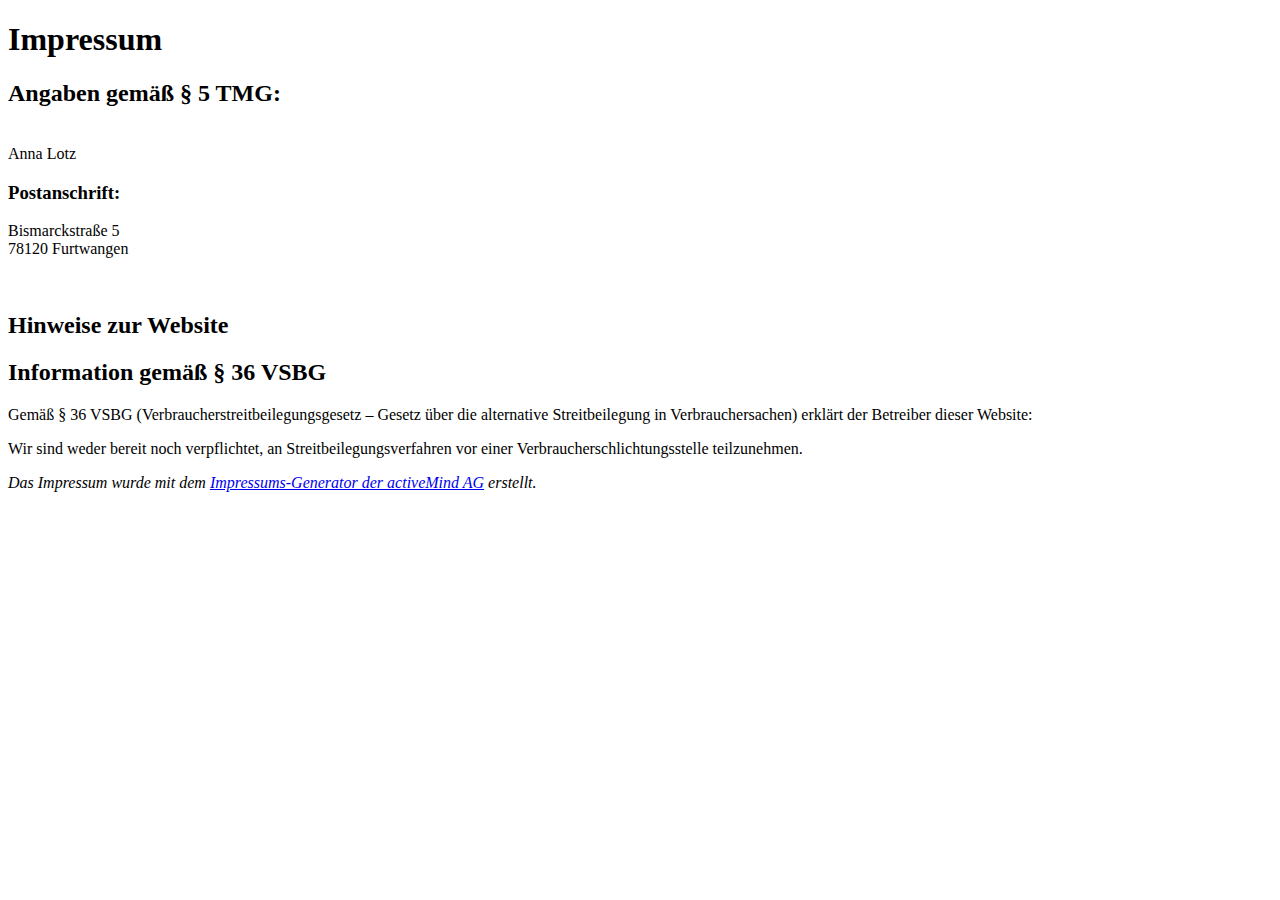
==== impressum.html @ 7bd76ba2 "added simple Impressums-Page" ====
<!DOCTYPE html>
<html lang="en">

<head>
    <meta charset="UTF-8">
    <meta http-equiv="X-UA-Compatible" content="IE=edge">
    <meta name="viewport" content="width=device-width, initial-scale=1.0">
    
    <title>Document</title>
</head>

<body>
    <h1>Impressum</h1>
    <h2>Angaben gemäß § 5 TMG:</h2>
    <p><br>Anna Lotz</p>
    <h3>Postanschrift:</h3>
    <p>Bismarckstraße 5<br>78120 Furtwangen<br></p>
    <p><br></p>
    <p></p>
    <h2>Hinweise zur Website</h2>
    <p></p>
    <h2>Information gemäß § 36 VSBG</h2>
    <p>Gemäß § 36 VSBG (Verbraucherstreitbeilegungsgesetz – Gesetz über die alternative Streitbeilegung in
        Verbrauchersachen) erklärt der Betreiber dieser Website:</p>
    <p>Wir sind weder bereit noch verpflichtet, an Streitbeilegungsverfahren vor einer Verbraucherschlichtungsstelle
        teilzunehmen.</p>
    <p></p>
    <p><em>Das Impressum wurde mit dem <a
                href="https://www.activemind.de/datenschutz/impressums-generator/">Impressums-Generator der activeMind
                AG</a> erstellt.</em></p>
</body>

</html>
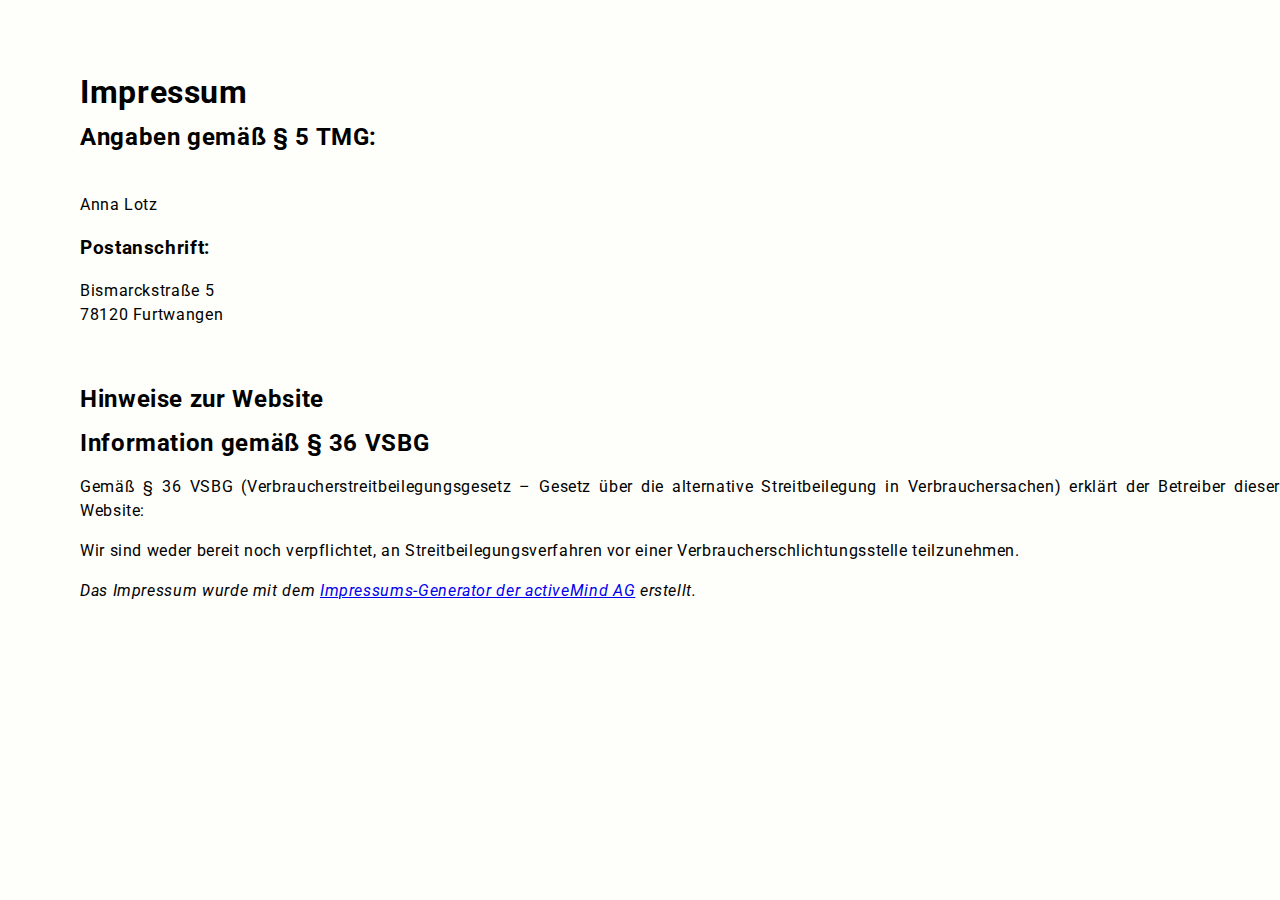
==== commit a0e75f1d: "added impressum" ====
--- a/impressum.html
+++ b/impressum.html
@@ -1,15 +1,18 @@
 <!DOCTYPE html>
-<html lang="en">
+<html lang="de">
 
 <head>
+    <title>Impressum</title>
     <meta charset="UTF-8">
     <meta http-equiv="X-UA-Compatible" content="IE=edge">
     <meta name="viewport" content="width=device-width, initial-scale=1.0">
+    <link rel="icon" type="image/x-icon" href="sources/logos/AL_Logo.png">
+    <link rel="stylesheet" type="text/css" href="sources/style.css">
     
-    <title>Document</title>
+    
 </head>
 
-<body>
+<body style="margin-left: 5em; margin-top: 5em;">
     <h1>Impressum</h1>
     <h2>Angaben gemäß § 5 TMG:</h2>
     <p><br>Anna Lotz</p>
--- a/sources/style.css
+++ b/sources/style.css
@@ -0,0 +1,292 @@
+@import url('https://fonts.googleapis.com/css2?family=Roboto:wght@300;400;700;900&display=swap');
+
+
+/* ----------------- General -----------------*/
+html {
+  font-family: 'Roboto', sans-serif;
+  font-weight: 400;
+  line-height: 1.5em;
+  letter-spacing: 0.04em;
+  background-color: rgb(254, 254, 250);
+  text-align: justify;
+  text-justify: auto;
+}
+
+body {
+  margin: 0px;
+}
+
+a {
+  cursor: pointer;
+}
+
+main {
+  margin: 1em;
+}
+
+
+/* ----------------- Head -----------------*/
+.header {
+  width: 100%;
+  background-color: rgb(38, 38, 38);
+  color: rgb(254, 254, 250);
+  height: 8em;
+}
+
+header h1 {
+  margin: 0%;
+  padding: 1em;
+  padding-top: 1.3em;
+  padding-left: 0.5em;
+
+  display: inline-block;
+  font-weight: 300;
+  font-size: 300%;
+}
+
+.navbar {
+  font-size: large;
+  float: right;
+  padding: 1em;
+  padding-top: 4em;
+}
+
+.navbar li {
+  float: left;
+  overflow: visible;
+  text-decoration: none;
+  list-style-type: none;
+  height: 100%;
+}
+
+.navbar li a {
+  color: rgb(254, 254, 250);
+  text-align: center;
+  width: fit-content;
+  padding: 1em;
+}
+
+.navbar li a:hover {
+  background-color: rgb(254, 254, 250);
+  color: rgb(38, 38, 38);
+}
+
+
+/* ----------------- Start Page -----------------*/
+
+#startPage {
+  margin-top: 3em;
+}
+
+#myPhoto {
+  float: right;
+  width: 20%;
+  margin-right: 25%;
+  margin-bottom: 3em;
+}
+
+#startText {
+  float: left;
+  width: 20%;
+  margin-left: 25%;
+}
+
+#startText p {
+  font-size: larger;
+  line-height: 1.5em;
+}
+
+
+/* ----------------- Mediaboxen -----------------*/
+
+.MediaBox {
+  position: relative;
+  display: block;
+
+  height: auto;
+  width: 40%;
+  padding: 0em;
+
+  margin: 1em;
+  margin-left: auto;
+  margin-right: auto;
+  margin-bottom: 3em;
+  border: 0em;
+
+  background-color: rgb(0, 84, 133);
+  color: rgb(254, 254, 250);
+}
+
+.img {
+  padding: 0em;
+  margin: 0em;
+  height: auto;
+  width: 100%;
+  max-width: 100%;
+  object-fit: scale-down;
+}
+
+.TextBox {
+  padding-top: 0.5em;
+  padding-right: 1em;
+  padding-bottom: 1em;
+  padding-left: 1em;
+}
+
+.MediaBox ul {
+  list-style-type: circle;
+}
+
+.MediaBox.Skills {
+  line-height: 2em;
+}
+
+/*Hover-Effect auf Image */
+.overlay {
+  position: absolute;
+  top: 0;
+  bottom: 0;
+  left: 0;
+  right: 0;
+  height: 100%;
+  width: 100%;
+  opacity: 0;
+  transition: .4s ease;
+  background-color: rgb(240, 240, 240);
+}
+
+.container:hover .overlay {
+  opacity: 0.8;
+}
+
+.text {
+  color: rgba(33, 34, 38, 1);
+  opacity: 1;
+  font-size: 1.5em;
+  text-align: center;
+  position: absolute;
+  top: 50%;
+  left: 50%;
+  transform: translate(-50%, -50%);
+  -ms-transform: translate(-50%, -50%);
+}
+
+/*Ende Hover*/
+
+
+/* ----------------- Skills -----------------*/
+
+.skillsLogos {
+  height: 64px;
+  float: right;
+  padding-left: 0.5em;
+}
+
+
+/* ----------------- Footer -----------------*/
+
+.logos {
+  height: 64px;
+  padding: 5px;
+}
+
+footer {
+  width: 100%;
+  display: flex;
+  margin: auto;
+  height: auto;
+  padding: 0em;
+  background-color: rgb(38, 38, 38);
+  bottom: 0;
+}
+
+.wrapper {
+  top: 0em;
+  left: 0em;
+  padding: 1em;
+  padding-left: 10%;
+  padding-right: 10%;
+  margin: 0em;
+  width: 100%;
+  height: auto;
+}
+
+.footerspalte {
+  width: 40%;
+}
+
+.footerspalte_rightaligned {
+  padding-right: 0em;
+  padding-left: 10%;
+}
+
+footer h2 {
+  color: rgb(254, 254, 250)
+}
+
+footer div {
+  float: left;
+  width: 45%;
+  margin: 0em;
+  margin-left: 0em;
+}
+
+.footerspalte li {
+  color: white;
+}
+
+footer ul {
+  list-style-type: none;
+  margin-left: -2.4em;
+}
+
+
+/* ----------------- Responsive -----------------*/
+
+/* smaller than 1200px */
+@media only screen and (max-width: 1200px) {
+  .header {
+    margin-top: 0em;
+    height: 12em;
+  }
+
+  .navbar {
+    padding-top: 0em;
+  }
+
+  #myPhoto {
+    width: 25%;
+    margin-right: 15%;
+  }
+
+  #startText {
+    width: 35%;
+    margin-left: 15%;
+  }
+
+  #content {
+    margin-top: 10%;
+  }
+
+  .MediaBox {
+    width: 65%;
+  }
+}
+
+/* smaller than 602px */
+@media only screen and (max-width: 602px) {
+  .header {
+    margin-top: 0em;
+    height: 16em;
+  }
+
+  .navbar li {
+    overflow: hidden;
+    height: 100%;
+    line-height: 2em;
+  }
+
+  .MediaBox {
+    width: 90%;
+  }
+}